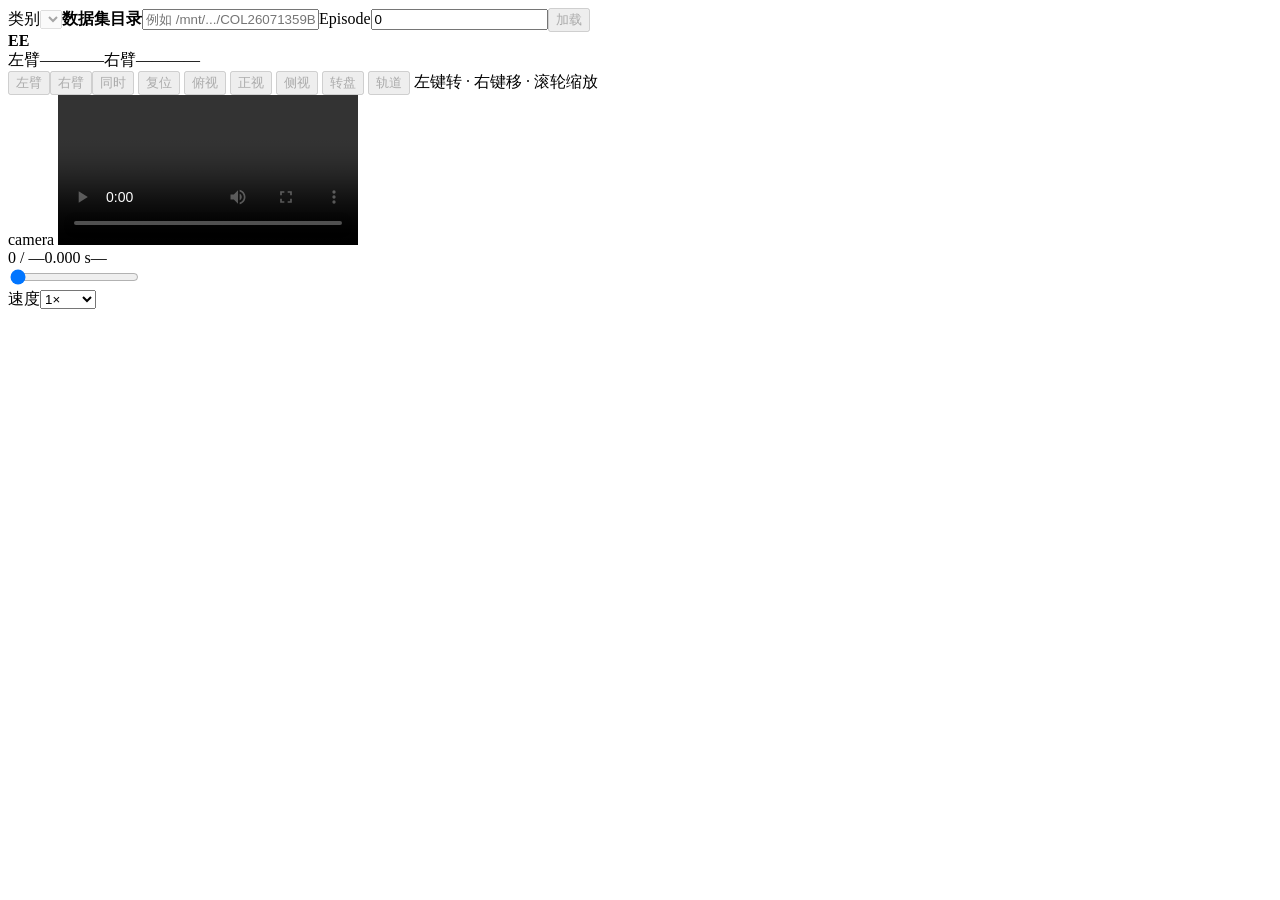
==== ee_video_viewer.html @ ee27488f "Enhance video viewer with multi-camera support and task display. Added optional video_keys in profil" ====
<!doctype html>
<html lang="zh-CN">

<head>
    <meta charset="utf-8">
    <meta name="viewport" content="width=device-width,initial-scale=1">
    <title>LeRobot 轨迹工作台</title>
    <link rel="icon" href="data:,">
    <script src="assets/plotly.min.js" defer></script>
    <script src="assets/viewer-core.js?v=multi-cam-1" defer></script>
    <link rel="stylesheet" href="assets/viewer.css?v=multi-cam-1">
</head>

<body>
    <header><label for="profile">类别</label><select id="profile" aria-label="机器人类别" disabled></select><b>数据集目录</b><input id="path"
            placeholder="例如 /mnt/.../COL26071359B_rect11" aria-label="数据集总目录"><label>Episode</label><input id="episode-index" type="number" min="0" step="1" value="0" aria-label="episode 序号" style="flex:0 0 90px;min-width:0"><button
            id="load-button" disabled onclick="loadEpisode()">加载</button><button id="edit-custom-config" hidden onclick="toggleConfig()">编辑配置</button><span id="status" role="status" aria-live="polite"></span></header>
    <div id="task-bar" class="task-bar" hidden><span class="task-label">Task</span><span id="task-prompt" class="task-prompt"></span></div>
    <dialog id="config-box" class="config-box"><b>自定义类别配置</b><p style="font-size:12px;color:#62584f">配置仅保存在当前浏览器，不会写入服务器 YAML。数组必须填写 6 个数字，前 3 个是左臂 XYZ，后 3 个是右臂 XYZ。</p><table style="width:100%;font-size:12px;margin:10px 0 14px;border-collapse:collapse"><tr><th style="text-align:left">参数</th><th style="text-align:left">填写说明</th></tr><tr><td>video_key</td><td>主相机（时钟源），例如 observation.images.head_color</td></tr><tr><td>video_keys</td><td>可选多路，逗号分隔；第一路应与 video_key 一致</td></tr><tr><td>arms_key</td><td>Parquet 中的位置或状态字段名称</td></tr><tr><td>lr_xyz_indices</td><td>6 个索引，例如 0,1,2,8,9,10</td></tr><tr><td>lr_xyz_direction</td><td>6 个方向系数，只能填写 1 或 -1</td></tr></table><div class="config-grid">
        <label for="cfg-video">video_key</label><input id="cfg-video"><label for="cfg-arms">arms_key</label><input id="cfg-arms">
        <label for="cfg-videos">video_keys<br>（可选）</label><input id="cfg-videos" placeholder="head,hand_left,hand_right 完整键名，逗号分隔" style="grid-column:2/-1">
        <label for="cfg-indices">lr_xyz_indices</label><input id="cfg-indices" placeholder="0,1,2,8,9,10"><label for="cfg-direction">lr_xyz_direction</label><input id="cfg-direction" placeholder="-1,-1,1,-1,-1,1">
        <label for="cfg-offset">位置偏移<br>（可选，米）</label><input id="cfg-offset" placeholder="留空为 0；左 XYZ、右 XYZ">
        <label for="cfg-grip-offset">夹爪局部偏移<br>（可选，米）</label><input id="cfg-grip-offset" placeholder="留空显示原 EE；左 XYZ、右 XYZ">
        <p style="grid-column:1/-1">位置偏移在方向变换后相加。夹爪局部偏移随姿态旋转，用于从腕部换算到夹爪前端，姿态从位姿字段自动识别。留空均为零。</p>
        <span></span><button type="button" onclick="saveProfileConfig()">保存配置</button><button type="button" onclick="$('config-box').close()">取消</button><span id="config-status" role="status"></span>
    </div></dialog>
    <main class="layout">
        <section class="panel">
            <div class="plot-toolbar">
                <b>EE</b>
                <div class="plot-readout"><span class="readout-title left-label">左臂</span><span id="left-x">—</span><span id="left-y">—</span><span id="left-z">—</span><span id="left-v">—</span><span class="readout-title">右臂</span><span id="right-x">—</span><span id="right-y">—</span><span id="right-z">—</span><span id="right-v">—</span></div>
                <button data-arm="left" disabled>左臂</button><button data-arm="right" disabled>右臂</button><button data-arm="both" disabled>同时</button>
                <span class="toolbar-sep" aria-hidden="true"></span>
                <button data-camera="home" disabled title="复位视角 (R / 1)">复位</button>
                <button data-camera="top" disabled title="俯视 XY (2)">俯视</button>
                <button data-camera="front" disabled title="正视 (3)">正视</button>
                <button data-camera="side" disabled title="侧视 (4)">侧视</button>
                <span class="toolbar-sep" aria-hidden="true"></span>
                <button data-dragmode="turntable" class="active" disabled title="转盘：保持 Z 向上">转盘</button>
                <button data-dragmode="orbit" disabled title="自由轨道旋转">轨道</button>
                <span class="camera-hint" title="左键旋转 · 右键平移 · 滚轮缩放 · 双击复位">左键转 · 右键移 · 滚轮缩放</span>
            </div>
            <div id="plot"></div>
        </section>
        <div id="column-resizer" class="column-resizer" role="separator" tabindex="0" aria-label="调整轨迹与视频宽度" aria-orientation="vertical" aria-valuemin="30" aria-valuemax="70" aria-valuenow="62" title="拖动调整轨迹与视频宽度"></div>
        <section class="panel video-panel">
            <div id="video-grid" class="video-grid" data-count="1">
                <div class="video-cell video-cell-primary">
                    <span class="video-label" id="video-label-primary">camera</span>
                    <video id="video" controls preload="metadata"></video>
                </div>
                <div id="video-secondary" class="video-secondary"></div>
            </div>
            <div id="row-resizer" class="row-resizer" role="separator" aria-label="调整视频与速度图高度" aria-orientation="horizontal" aria-valuemin="20" aria-valuemax="80" aria-valuenow="50" tabindex="0" title="上下拖动调整高度；双击恢复"></div>
            <div class="speed-charts"><div id="speed-chart-right"></div><div id="speed-chart-left"></div></div>
        </section>
    </main>
    <section class="timeline-bar">
        <div class="timeline-row"><div class="timeline-meta"><span id="frame" class="timeline-pill">0 / —</span><span id="time" class="timeline-pill">0.000 s</span><span id="fps" class="timeline-pill">—</span></div>
            <div id="timeline-track" class="timeline-track"><input id="scrub" aria-label="播放帧" type="range" min="0" max="1" step="1"
                    value="0"></div>
            <div class="speed-control"><span>速度</span><select id="rateSelect" aria-label="播放倍速">
                    <option value=".5">0.5×</option>
                    <option value=".75">0.75×</option>
                    <option value="1" selected>1×</option>
                    <option value="1.25">1.25×</option>
                    <option value="1.5">1.5×</option>
                    <option value="2">2×</option>
                    <option value="4">4×</option>
                </select></div>
        </div>
    </section>
    <script>
const $ = id => document.getElementById(id);
let viewer;
function message(text, error=false) { $('status').textContent=text; $('status').className=error?'error':''; }
function toggleConfig() { $('config-status').textContent = ''; $('config-box').showModal(); loadProfileConfig('__custom__'); }
async function loadProfileConfig() {
    const name = arguments[0] || $('profile').value; if (!name) return;
    if (name === '__custom__') { try { const saved = localStorage.getItem('ee-viewer-custom-config'); if (!saved) return loadProfileConfig($('profile').dataset.customSource || $('profile').options[0].value); const c = JSON.parse(saved); $('cfg-video').value=c.video_key||''; $('cfg-arms').value=c.arms_key||''; $('cfg-videos').value=Array.isArray(c.video_keys)?c.video_keys.join(','):(c.video_keys||''); $('cfg-indices').value=(c.lr_xyz_indices||[]).join(','); $('cfg-direction').value=(c.lr_xyz_direction||[]).join(','); $('cfg-offset').value=(c.lr_xyz_offset||[]).join(','); $('cfg-grip-offset').value=(c.lr_grip_offset||[]).join(','); } catch {} return; }
    try { const r = await fetch(`api/profile-config?${new URLSearchParams({ profile: name })}`, { cache: 'no-store' }); const c = await r.json(); if (!r.ok) throw new Error(c.detail || '配置读取失败');
        $('cfg-video').value = c.video_key; $('cfg-arms').value = c.arms_key; $('cfg-videos').value = (c.video_keys || []).join(','); $('cfg-indices').value = c.lr_xyz_indices.join(','); $('cfg-direction').value = c.lr_xyz_direction.join(','); $('config-status').textContent = '';
        $('cfg-offset').value = (c.lr_xyz_offset || []).join(','); $('cfg-grip-offset').value = (c.lr_grip_offset || []).join(',');
    } catch (e) { $('config-status').textContent = e.message; }
}
async function saveProfileConfig() {
    const name = $('profile').value, parse = id => $(id).value.split(',').map(v => v.trim() ? Number(v.trim()) : NaN);
    const payload = { video_key: $('cfg-video').value.trim(), arms_key: $('cfg-arms').value.trim(), lr_xyz_indices: parse('cfg-indices'), lr_xyz_direction: parse('cfg-direction') };
    const keys = $('cfg-videos').value.split(',').map(v => v.trim()).filter(Boolean);
    if (keys.length) payload.video_keys = keys;
    payload.lr_xyz_offset = $('cfg-offset').value.trim() ? parse('cfg-offset') : [0,0,0,0,0,0];
    payload.lr_grip_offset = $('cfg-grip-offset').value.trim() ? parse('cfg-grip-offset') : [0,0,0,0,0,0];
    if ([payload.lr_xyz_offset, payload.lr_grip_offset].some(v => v.length !== 6 || v.some(x => !Number.isFinite(x)))) { $('config-status').textContent = '偏移必须是 6 个有限数字，或留空'; return; }
    try { if (name === '__custom__') { localStorage.setItem('ee-viewer-custom-config', JSON.stringify(payload)); $('config-box').close(); message('自定义配置已保存，请点击加载'); return; } const r = await fetch(`api/profile-config?${new URLSearchParams({ profile: name })}`, { method: 'POST', headers: { 'Content-Type': 'application/json' }, body: JSON.stringify(payload) }); const result = await r.json(); if (!r.ok) throw new Error(result.detail || '配置保存失败'); $('config-box').close(); await initProfiles(); $('profile').value = name; message('配置已保存，请点击加载');
    } catch (e) { $('config-status').textContent = e.message; }
}

async function initProfiles() {
    const response = await fetch('api/profiles', { cache: 'no-store' });
    const config = await response.json();
    if (!response.ok) throw new Error(typeof config.detail === 'string' ? config.detail : '类别配置加载失败');
    $('profile').replaceChildren(...config.profiles.map(p => new Option(p.label, p.id)), new Option('自定义', '__custom__'));
    let saved; try { saved = localStorage.getItem('ee-viewer-profile'); } catch {}
    $('profile').value = config.profiles.some(p => p.id === saved) ? saved : config.default_profile;
    $('profile').disabled = false; $('load-button').disabled = false;
}

// 服务器入口仅负责读取路径和类别，绘图由共享查看器完成。
async function loadEpisode() {
    const path = $('path').value.trim(), episodeIndex = Number($('episode-index').value), profile = $('profile').value;
    if (!profile || !path || !Number.isInteger(episodeIndex) || episodeIndex < 0) { message('请选择类别、数据集目录和有效 Episode', true); return; }
    await viewer.load(async signal => {
        const query = { dataset_path: path, episode_index: String(episodeIndex), profile };
        if (profile === '__custom__') {
            const saved = JSON.parse(localStorage.getItem('ee-viewer-custom-config') || '{}');
            // 仅发送当前支持的配置，旧浏览器缓存中的已删除字段不会阻断加载。
            query.config_json = JSON.stringify(Object.fromEntries(['video_key', 'video_keys', 'arms_key', 'lr_xyz_indices', 'lr_xyz_direction', 'lr_xyz_offset', 'lr_grip_offset'].filter(k => k in saved).map(k => [k, saved[k]])));
        }
        const response = await fetch(`api/episode?${new URLSearchParams(query)}`, { signal });
        const data = await response.json();
        if (!response.ok) throw new Error(typeof data.detail === 'string' ? data.detail : '加载失败，请检查文件路径');
        try { localStorage.setItem('ee-viewer-dataset-path', path); localStorage.setItem('ee-viewer-episode-index', String(episodeIndex)); localStorage.setItem('ee-viewer-profile', data.profile); } catch {}
        return data;
    });
}
document.addEventListener('DOMContentLoaded', async () => {
    viewer = createTrajectoryViewer();
    $('path').addEventListener('keydown', e => { if (e.key === 'Enter' && !e.isComposing) loadEpisode(); });
    $('episode-index').addEventListener('keydown', e => { if (e.key === 'Enter') loadEpisode(); });
    try { $('path').value = localStorage.getItem('ee-viewer-dataset-path') || ''; $('episode-index').value = localStorage.getItem('ee-viewer-episode-index') || '0'; } catch {}
    try { await initProfiles(); } catch (error) { message(error.message, true); return; }
    $('profile').dataset.customSource = $('profile').value;
    $('profile').addEventListener('change', () => { const custom = $('profile').value === '__custom__'; $('edit-custom-config').hidden = !custom; if (custom) toggleConfig(); else $('profile').dataset.customSource = $('profile').value; });
    if ($('path').value) loadEpisode();
});
    </script>
</body>
</html>
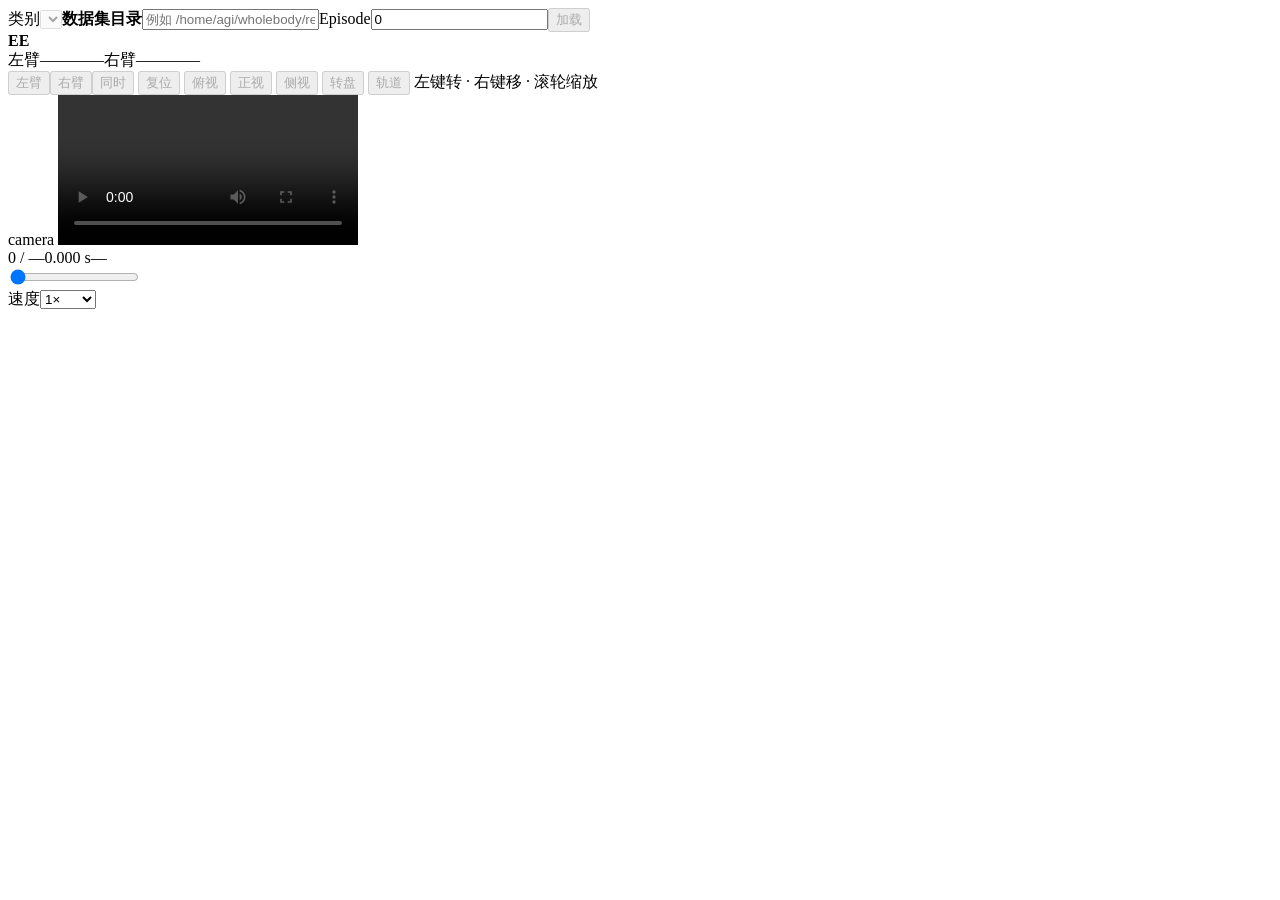
==== commit 2899eec8: "Update ee_video_viewer and README to reflect new G2 data collection instructions and repository deta" ====
--- a/ee_video_viewer.html
+++ b/ee_video_viewer.html
@@ -13,7 +13,7 @@
 
 <body>
     <header><label for="profile">类别</label><select id="profile" aria-label="机器人类别" disabled></select><b>数据集目录</b><input id="path"
-            placeholder="例如 /mnt/.../COL26071359B_rect11" aria-label="数据集总目录"><label>Episode</label><input id="episode-index" type="number" min="0" step="1" value="0" aria-label="episode 序号" style="flex:0 0 90px;min-width:0"><button
+            placeholder="例如 /home/agi/wholebody/recorded/vr/drink/lerobot_v21" aria-label="数据集总目录"><label>Episode</label><input id="episode-index" type="number" min="0" step="1" value="0" aria-label="episode 序号" style="flex:0 0 90px;min-width:0"><button
             id="load-button" disabled onclick="loadEpisode()">加载</button><button id="edit-custom-config" hidden onclick="toggleConfig()">编辑配置</button><span id="status" role="status" aria-live="polite"></span></header>
     <div id="task-bar" class="task-bar" hidden><span class="task-label">Task</span><span id="task-prompt" class="task-prompt"></span></div>
     <dialog id="config-box" class="config-box"><b>自定义类别配置</b><p style="font-size:12px;color:#62584f">配置仅保存在当前浏览器，不会写入服务器 YAML。数组必须填写 6 个数字，前 3 个是左臂 XYZ，后 3 个是右臂 XYZ。</p><table style="width:100%;font-size:12px;margin:10px 0 14px;border-collapse:collapse"><tr><th style="text-align:left">参数</th><th style="text-align:left">填写说明</th></tr><tr><td>video_key</td><td>主相机（时钟源），例如 observation.images.head_color</td></tr><tr><td>video_keys</td><td>可选多路，逗号分隔；第一路应与 video_key 一致</td></tr><tr><td>arms_key</td><td>Parquet 中的位置或状态字段名称</td></tr><tr><td>lr_xyz_indices</td><td>6 个索引，例如 0,1,2,8,9,10</td></tr><tr><td>lr_xyz_direction</td><td>6 个方向系数，只能填写 1 或 -1</td></tr></table><div class="config-grid">
